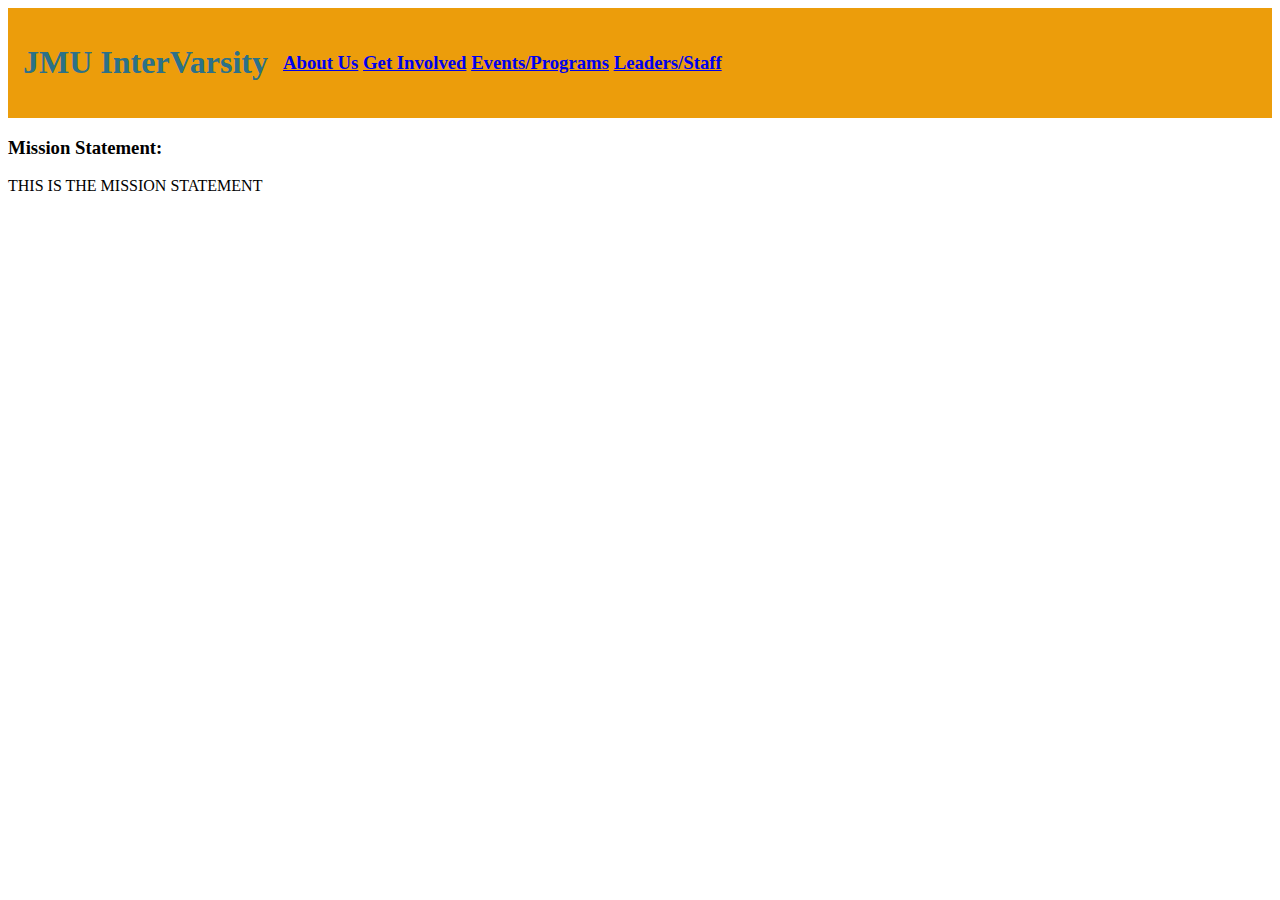
==== about.html @ 9298cea9 "added some content, added a constant header" ====
<!DOCTYPE html>
<html lang="en">
<head>
  <meta name="viewport" content="width=device-width,initial-scale=1">
  <title>
   JMU IV
  </title>
  <link href="css/externalStyle.css" rel="stylesheet">
</head>

<body>
  <header>
    <h1>JMU InterVarsity</h1>  
    <h3 class="Container">
      <span class="nav"><a href=about.html>About Us</a></span>
      <span class="nav"><a href=getInvolved.html>Get Involved</a></span>
      <span class="nav"><a href=programs.html>Events/Programs</a></span>
      <span class="nav"><a href=staff.html>Leaders/Staff</a></span>
    </h3>
  </header>
  <h3>Mission Statement:</h3>
  <p>THIS IS THE MISSION STATEMENT</p>

</body>

</html>
---- css/externalStyle.css ----
header {
    display: flex;
    background-color: rgb(236, 157, 11);
    color: rgb(44, 113, 136);
    flex-direction: row;

    align-items: center;
}

h1 {
    text-align: center;
    padding: 15px;
}

.container {
    padding: 15px;
    display: flex;
    flex-direction: row;

}
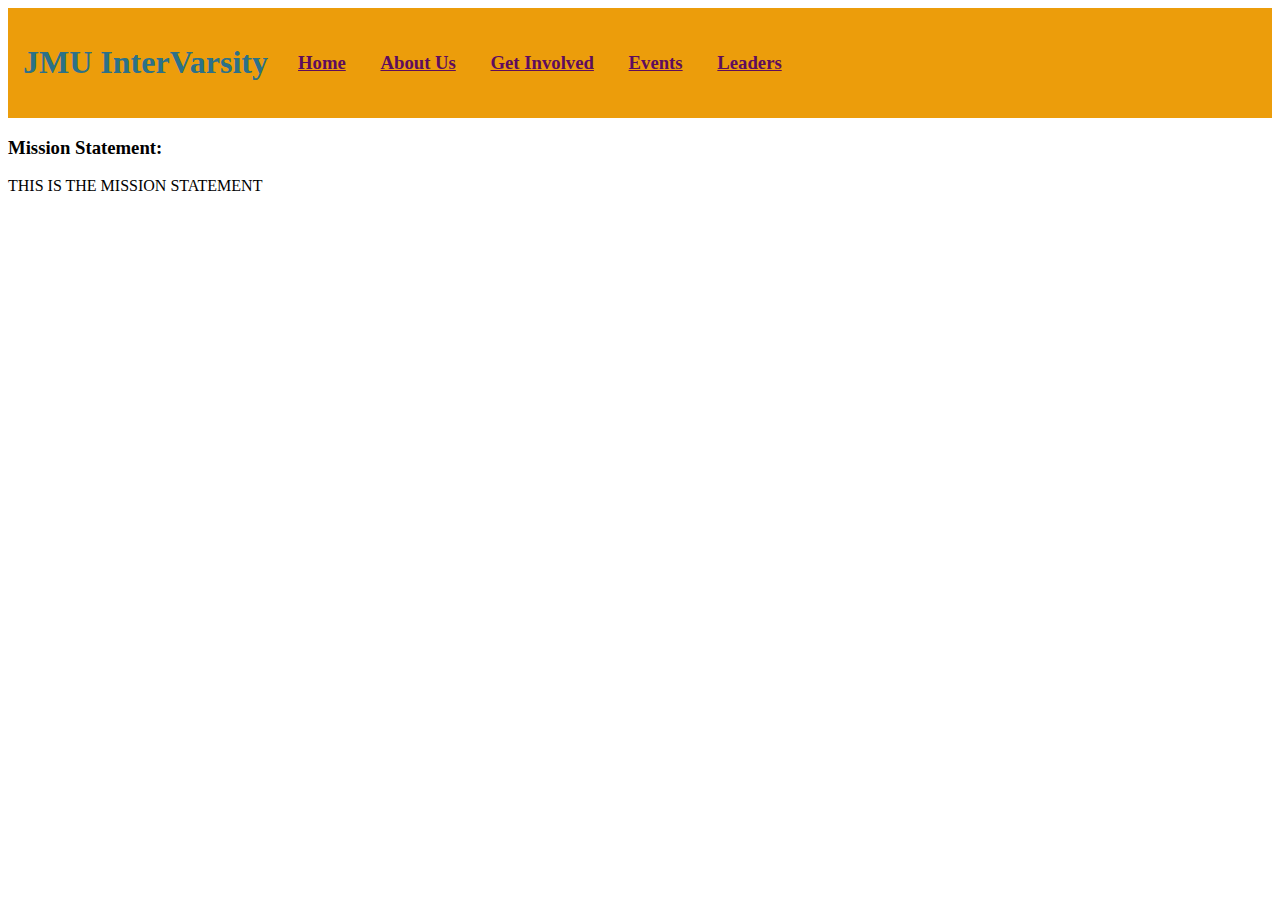
==== commit 0fbe9c2c: "Added some content" ====
--- a/about.html
+++ b/about.html
@@ -12,10 +12,11 @@
   <header>
     <h1>JMU InterVarsity</h1>  
     <h3 class="Container">
+      <span class="nav"><a href=index.html>Home</a></span>
       <span class="nav"><a href=about.html>About Us</a></span>
       <span class="nav"><a href=getInvolved.html>Get Involved</a></span>
-      <span class="nav"><a href=programs.html>Events/Programs</a></span>
-      <span class="nav"><a href=staff.html>Leaders/Staff</a></span>
+      <span class="nav"><a href=programs.html>Events</a></span>
+      <span class="nav"><a href=staff.html>Leaders</a></span>
     </h3>
   </header>
   <h3>Mission Statement:</h3>
--- a/css/externalStyle.css
+++ b/css/externalStyle.css
@@ -6,7 +6,12 @@
 
     align-items: center;
 }
-
+a:link {
+    color: rgb(94, 12, 94);
+}
+a:visited {
+    color: rgb(94, 12, 94);
+}
 h1 {
     text-align: center;
     padding: 15px;
@@ -19,3 +24,7 @@
 
 }
 
+.nav {
+    padding: 15px;
+}
+
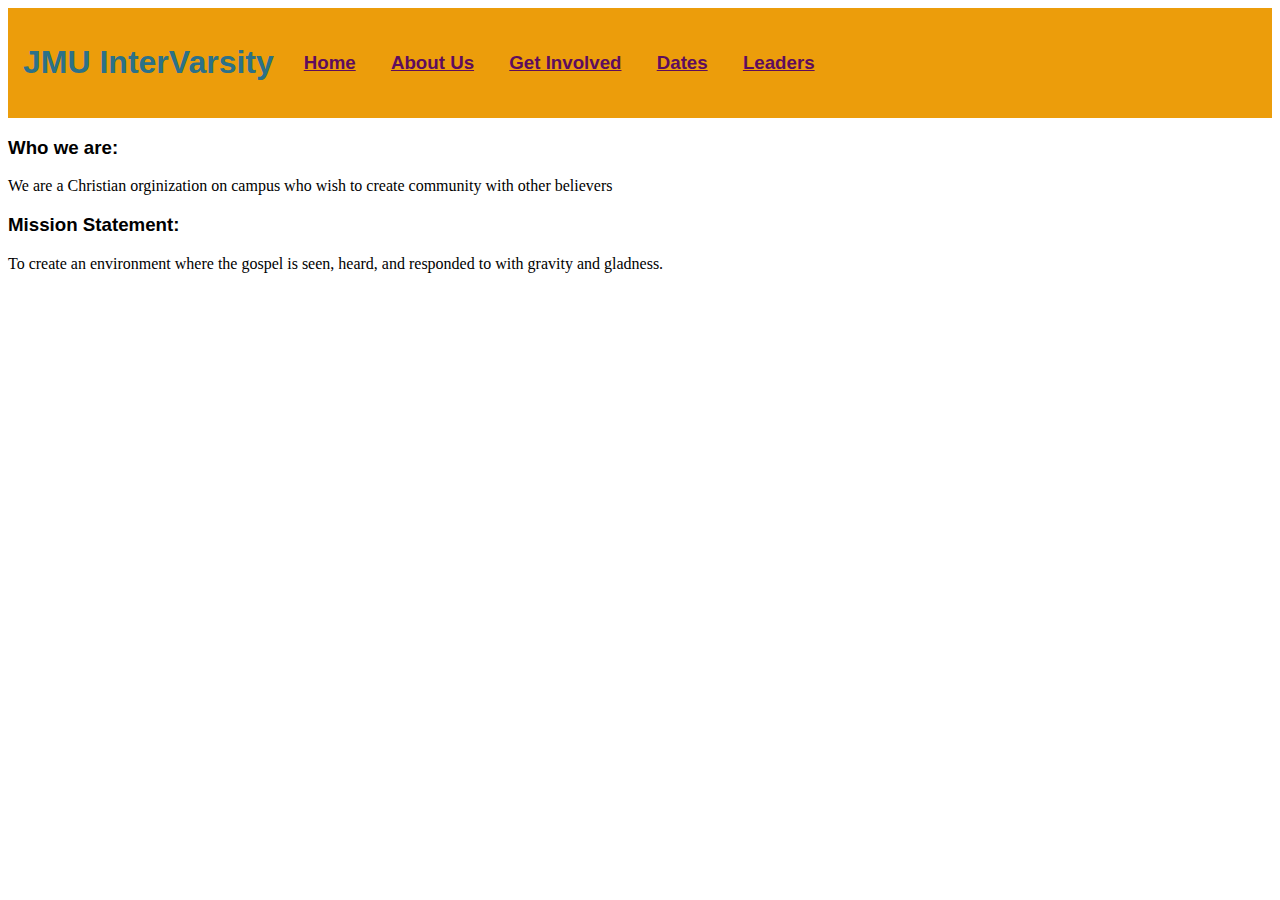
==== commit 5d0c484f: "Added more content, transition, started media que" ====
--- a/about.html
+++ b/about.html
@@ -15,12 +15,16 @@
       <span class="nav"><a href=index.html>Home</a></span>
       <span class="nav"><a href=about.html>About Us</a></span>
       <span class="nav"><a href=getInvolved.html>Get Involved</a></span>
-      <span class="nav"><a href=programs.html>Events</a></span>
-      <span class="nav"><a href=staff.html>Leaders</a></span>
+      <span class="nav"><a href=programs.html>Dates</a></span>
+      <span class="nav"><a href=leadership.html>Leaders</a></span>
     </h3>
   </header>
+  <h3>Who we are:</h3>
+  <p>We are a Christian orginization on campus who wish to create community with other believers</p>
   <h3>Mission Statement:</h3>
-  <p>THIS IS THE MISSION STATEMENT</p>
+  <p>To create an environment where the gospel is seen, heard, and responded to
+    with gravity and gladness.
+  </p>
 
 </body>
 
--- a/css/externalStyle.css
+++ b/css/externalStyle.css
@@ -1,10 +1,11 @@
+
 header {
     display: flex;
     background-color: rgb(236, 157, 11);
     color: rgb(44, 113, 136);
     flex-direction: row;
-
     align-items: center;
+    width: 100%;
 }
 a:link {
     color: rgb(94, 12, 94);
@@ -16,7 +17,9 @@
     text-align: center;
     padding: 15px;
 }
-
+h1, h2, h3 {
+    font-family: sans-serif; 
+}
 .container {
     padding: 15px;
     display: flex;
@@ -27,4 +30,21 @@
 .nav {
     padding: 15px;
 }
+/*
+* TODO create a hamburger menu when the width gets below 850px
+*/
+@media(max-width: 850px) {
+    body {
+        background-color: purple;
+    }
+}
+img {
+    border-radius: 10%;
+    animation-name: animation;
+    animation-duration: 5s;
+  }
+    @keyframes animation {
+        from { border-radius: 100%;}
+        to { border-radius: 10%;}
+    }
 
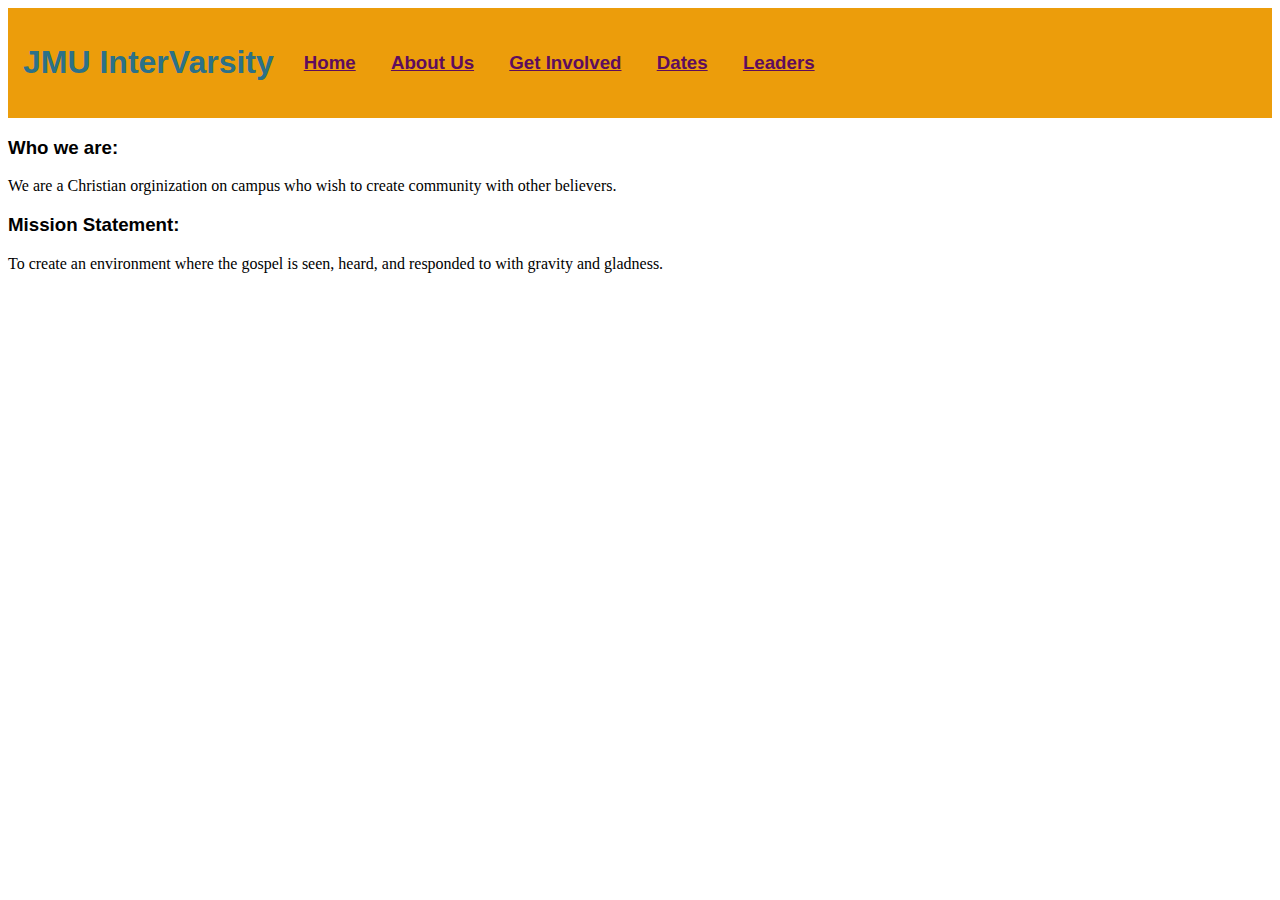
==== commit ba163dbb: "git test" ====
--- a/about.html
+++ b/about.html
@@ -20,7 +20,7 @@
     </h3>
   </header>
   <h3>Who we are:</h3>
-  <p>We are a Christian orginization on campus who wish to create community with other believers</p>
+  <p>We are a Christian orginization on campus who wish to create community with other believers.</p>
   <h3>Mission Statement:</h3>
   <p>To create an environment where the gospel is seen, heard, and responded to
     with gravity and gladness.
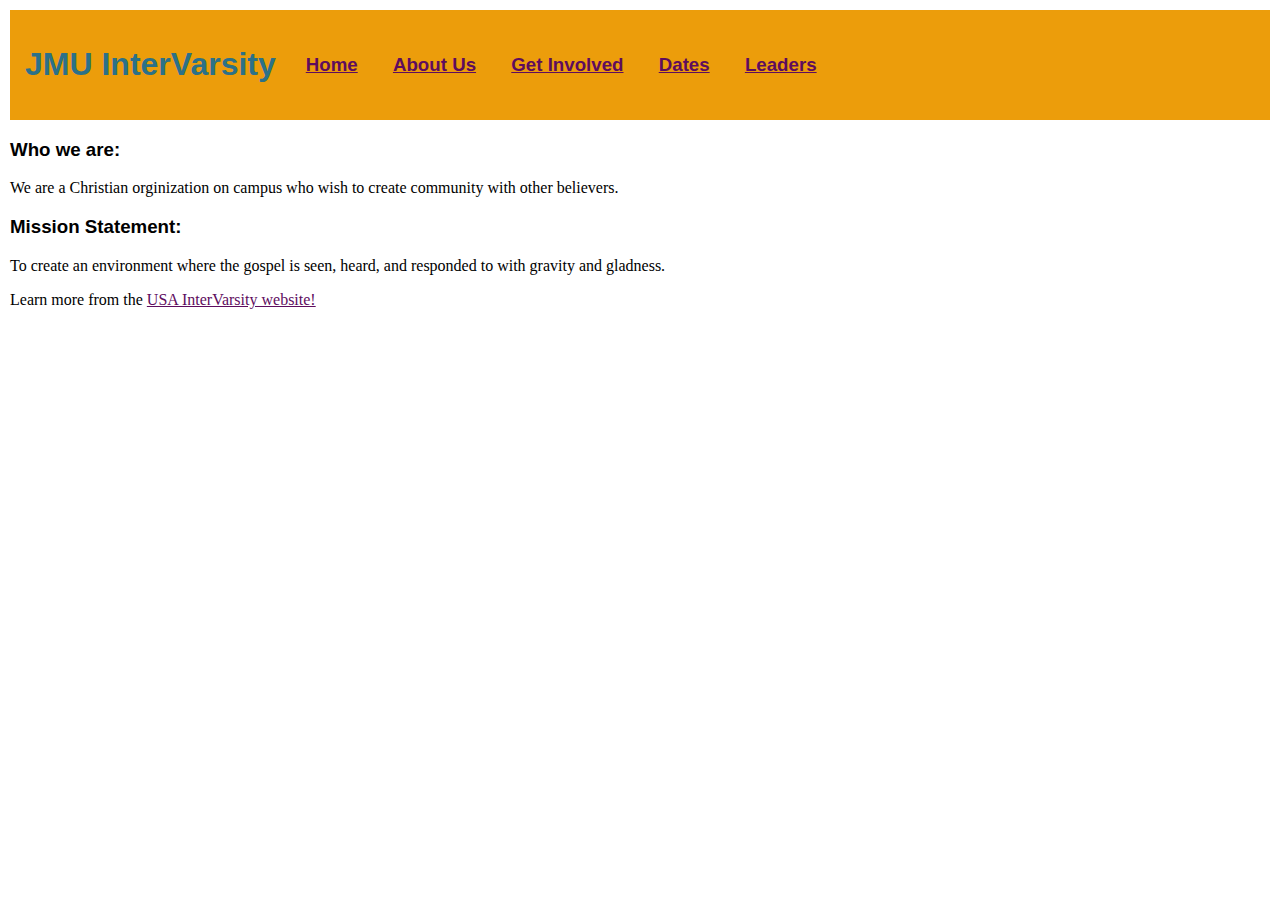
==== commit 551b5127: "Many changes, added report" ====
--- a/about.html
+++ b/about.html
@@ -1,30 +1,37 @@
 <!DOCTYPE html>
 <html lang="en">
+
 <head>
   <meta name="viewport" content="width=device-width,initial-scale=1">
   <title>
-   JMU IV
+    JMU IV
   </title>
-  <link href="css/externalStyle.css" rel="stylesheet">
+  <link href="css/external_style.css" rel="stylesheet">
 </head>
 
 <body>
   <header>
-    <h1>JMU InterVarsity</h1>  
+    <h1>JMU InterVarsity</h1>
     <h3 class="Container">
       <span class="nav"><a href=index.html>Home</a></span>
       <span class="nav"><a href=about.html>About Us</a></span>
-      <span class="nav"><a href=getInvolved.html>Get Involved</a></span>
+      <span class="nav"><a href=get_involved.html>Get Involved</a></span>
       <span class="nav"><a href=programs.html>Dates</a></span>
       <span class="nav"><a href=leadership.html>Leaders</a></span>
     </h3>
   </header>
+  <span class="navlist"><a href=index.html>Home</a></span>
+  <span class="navlist"><a href=about.html>About Us</a></span>
+  <span class="navlist"><a href=get_involved.html>Get Involved</a></span>
+  <span class="navlist"><a href=programs.html>Dates</a></span>
+  <span class="navlist"><a href=leadership.html>Leaders</a></span>
   <h3>Who we are:</h3>
   <p>We are a Christian orginization on campus who wish to create community with other believers.</p>
   <h3>Mission Statement:</h3>
   <p>To create an environment where the gospel is seen, heard, and responded to
     with gravity and gladness.
   </p>
+  <p>Learn more from the <a href="https://intervarsity.org/">USA InterVarsity website!</a></p>
 
 </body>
 
--- a/css/external_style.css
+++ b/css/external_style.css
@@ -0,0 +1,71 @@
+
+header {
+    display: flex;
+    background-color: rgb(236, 157, 11);
+    color: rgb(44, 113, 136);
+    flex-direction: row;
+    align-items: center;
+    width: 100%;
+}
+a:link {
+    color: rgb(94, 12, 94);
+}
+a:visited {
+    color: rgb(94, 12, 94);
+}
+h1 {
+    text-align: center;
+    padding: 15px;
+}
+h1, h2, h3 {
+    font-family: sans-serif; 
+}
+.container {
+    padding: 15px;
+    display: flex;
+    flex-direction: row;
+
+}
+img {
+    height: 300px;
+}
+.nav {
+    padding: 15px;
+}
+body {
+    margin: 0;
+    padding: 10px;
+    background-color: white;
+}
+#hamburger {
+    display: none;
+}
+.navlist {
+    display: none;
+}
+/*
+* TODO create a hamburger menu when the width gets below 850px
+*/
+@media(max-width: 850px) {
+    #hamburger {
+        display: inline;
+        justify-self: flex-start;
+    }
+    .nav {
+        display: none
+    }
+    .navlist {
+        display: inline;
+    }
+}
+
+img {
+    border-radius: 10%;
+    animation-name: animation;
+    animation-duration: 5s;
+  }
+    @keyframes animation {
+        from { border-radius: 100%;}
+        to { border-radius: 10%;}
+    }
+
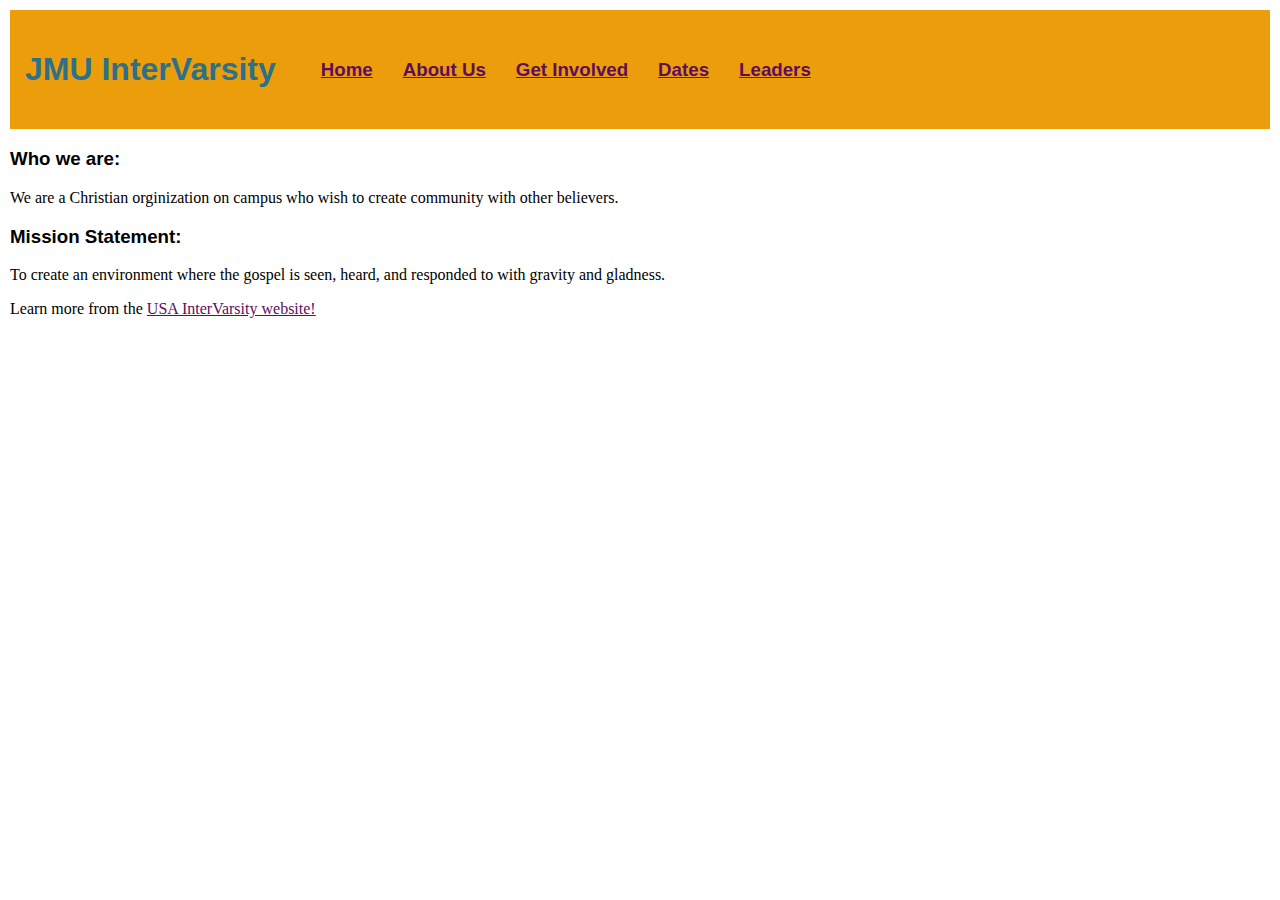
==== commit 0a6e5604: "Finalized Webpage" ====
--- a/about.html
+++ b/about.html
@@ -3,6 +3,7 @@
 
 <head>
   <meta name="viewport" content="width=device-width,initial-scale=1">
+  <link rel="icon" type="image/png" href="images/fav.jpg">
   <title>
     JMU IV
   </title>
@@ -12,19 +13,21 @@
 <body>
   <header>
     <h1>JMU InterVarsity</h1>
-    <h3 class="Container">
-      <span class="nav"><a href=index.html>Home</a></span>
-      <span class="nav"><a href=about.html>About Us</a></span>
-      <span class="nav"><a href=get_involved.html>Get Involved</a></span>
-      <span class="nav"><a href=programs.html>Dates</a></span>
-      <span class="nav"><a href=leadership.html>Leaders</a></span>
-    </h3>
+    <nav>
+      <h3 class="container">
+        <span class="nav"><a href=index.html>Home</a></span>
+        <span class="nav"><a href=about.html>About Us</a></span>
+        <span class="nav"><a href=get_involved.html>Get Involved</a></span>
+        <span class="nav"><a href=programs.html>Dates</a></span>
+        <span class="nav"><a href=leadership.html>Leaders</a></span>
+      </h3>
+    </nav>
+    <svg id="hamburger" viewBox="0 0 100 80" width="30" height="30">
+      <rect fill="rgb(94, 12, 94)" width="100" height="15"></rect>
+      <rect fill="rgb(94, 12, 94)" y="30" width="100" height="15"></rect>
+      <rect fill="rgb(94, 12, 94)" y="60" width="100" height="15"></rect>
+    </svg>
   </header>
-  <span class="navlist"><a href=index.html>Home</a></span>
-  <span class="navlist"><a href=about.html>About Us</a></span>
-  <span class="navlist"><a href=get_involved.html>Get Involved</a></span>
-  <span class="navlist"><a href=programs.html>Dates</a></span>
-  <span class="navlist"><a href=leadership.html>Leaders</a></span>
   <h3>Who we are:</h3>
   <p>We are a Christian orginization on campus who wish to create community with other believers.</p>
   <h3>Mission Statement:</h3>
@@ -32,7 +35,7 @@
     with gravity and gladness.
   </p>
   <p>Learn more from the <a href="https://intervarsity.org/">USA InterVarsity website!</a></p>
-
+  <script src="/js/external.js"></script>
 </body>
 
 </html>--- a/css/external_style.css
+++ b/css/external_style.css
@@ -40,9 +40,8 @@
 #hamburger {
     display: none;
 }
-.navlist {
-    display: none;
-}
+
+
 /*
 * TODO create a hamburger menu when the width gets below 850px
 */
@@ -51,21 +50,29 @@
         display: inline;
         justify-self: flex-start;
     }
-    .nav {
-        display: none
-    }
     .navlist {
         display: inline;
     }
+    .container {
+        flex-direction: column;
+        padding: 0;
+    }
+    nav {
+        display: none;
+      }
+    
+    nav.open {
+        background-color: gray;
+        opacity: 0.9;
+        display: block;
+        position: absolute;
+        left: 330px;
+        top: 50px;
+        width: 150px;
+        
+    }
+
 }
 
-img {
-    border-radius: 10%;
-    animation-name: animation;
-    animation-duration: 5s;
-  }
-    @keyframes animation {
-        from { border-radius: 100%;}
-        to { border-radius: 10%;}
-    }
 
+
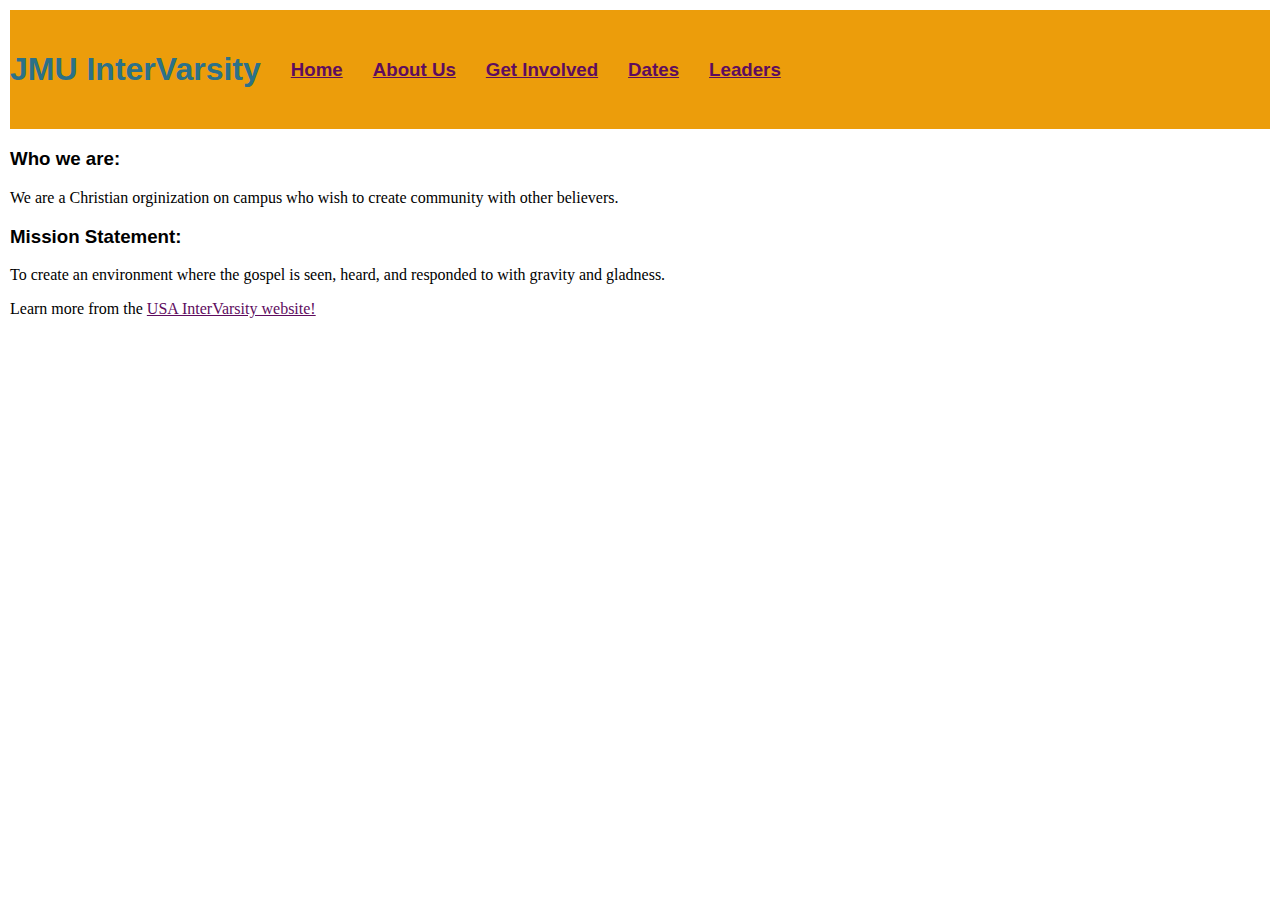
==== commit eb6754a5: "fingers crossed" ====
--- a/about.html
+++ b/about.html
@@ -3,6 +3,7 @@
 
 <head>
   <meta name="viewport" content="width=device-width,initial-scale=1">
+  <meta charset="UTF-8">
   <link rel="icon" type="image/png" href="images/fav.jpg">
   <title>
     JMU IV
--- a/css/external_style.css
+++ b/css/external_style.css
@@ -15,7 +15,7 @@
 }
 h1 {
     text-align: center;
-    padding: 15px;
+    padding: 0px;
 }
 h1, h2, h3 {
     font-family: sans-serif; 
@@ -27,7 +27,8 @@
 
 }
 img {
-    height: 300px;
+    margin: 0;
+    width: 40vw;
 }
 .nav {
     padding: 15px;
@@ -50,6 +51,10 @@
         display: inline;
         justify-self: flex-start;
     }
+    img {
+        width: 80vw;
+        margin-left: -30px;
+    }
     .navlist {
         display: inline;
     }
@@ -66,7 +71,7 @@
         opacity: 0.9;
         display: block;
         position: absolute;
-        left: 330px;
+        left: 250px;
         top: 50px;
         width: 150px;
         
